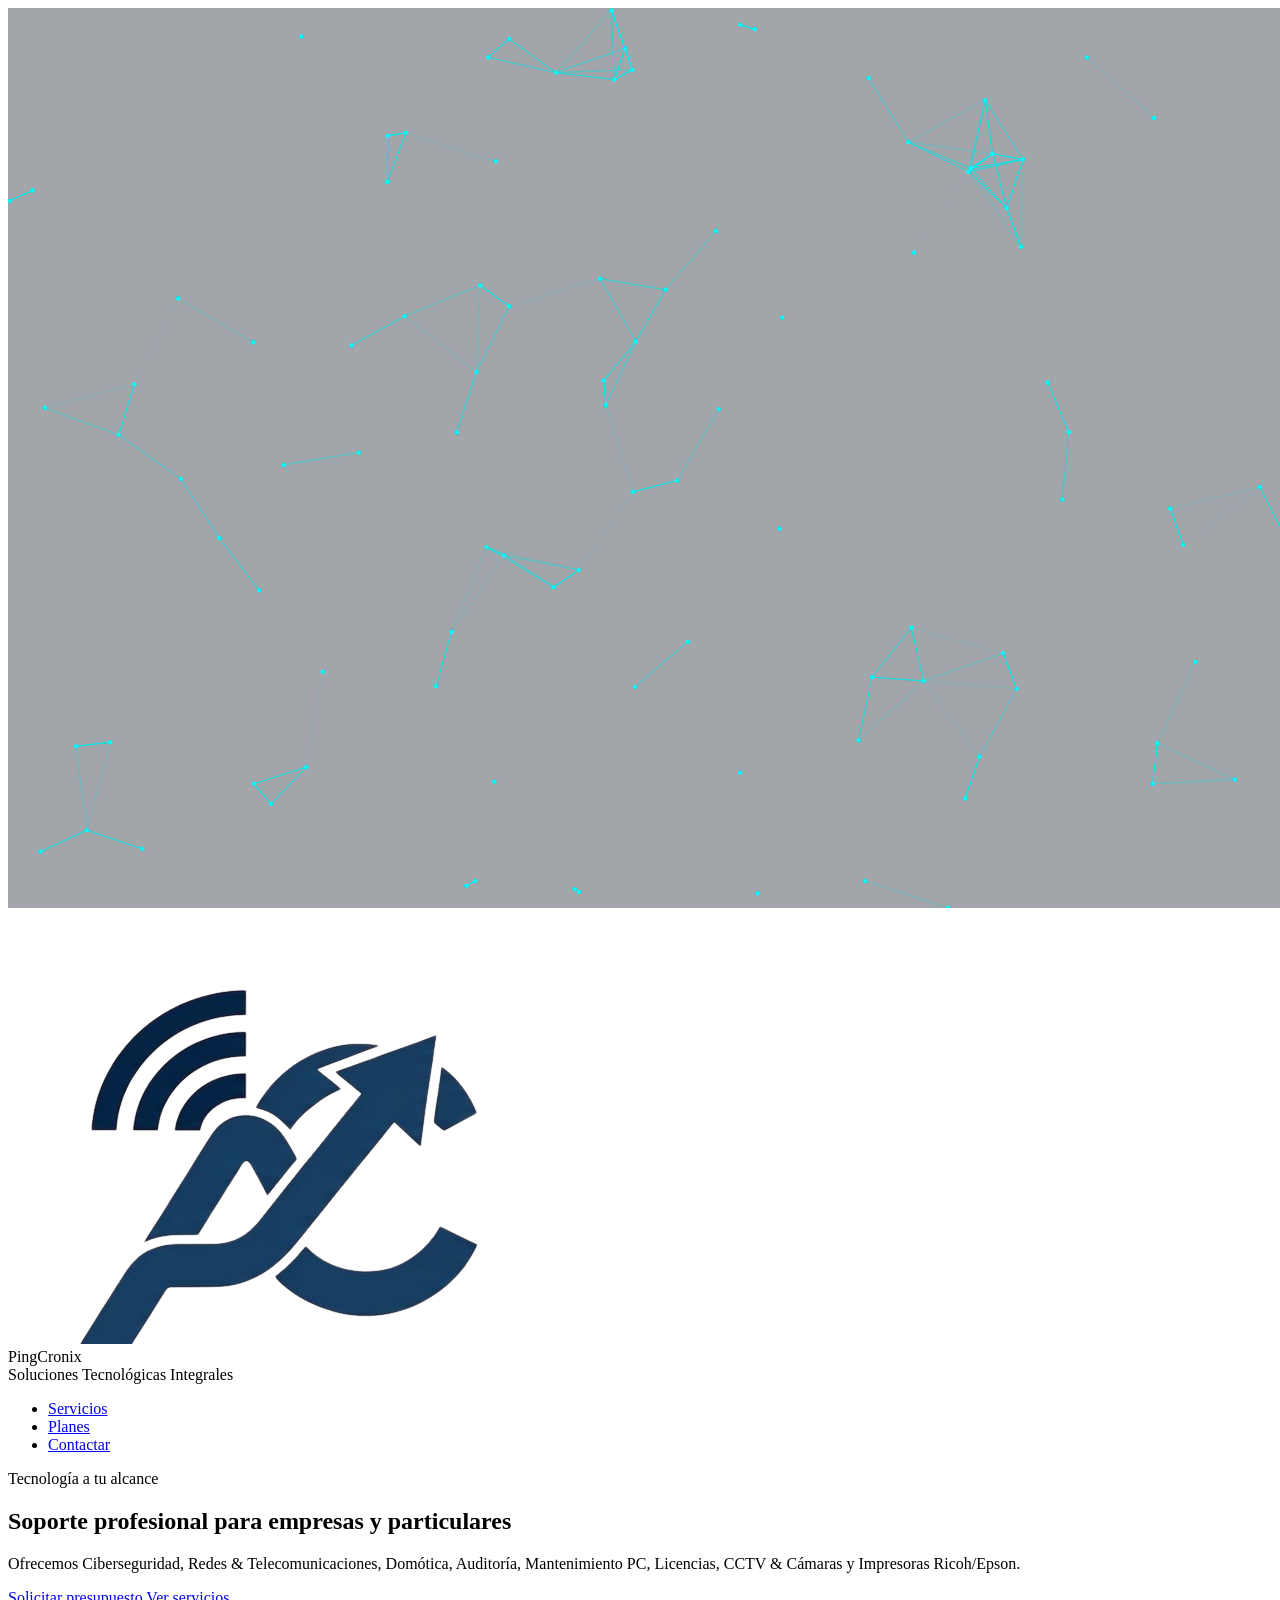
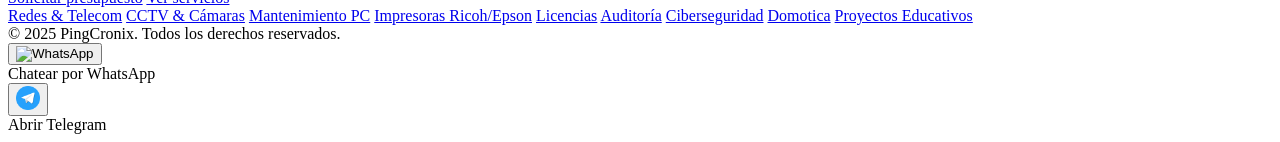
==== index.html @ b3fd03d0 "Update index.html" ====
<!DOCTYPE html>
<html lang="es">
<head>
<meta charset="UTF-8">
<meta name="viewport" content="width=device-width,initial-scale=1.0">
<title>PingCronix — Soluciones Tecnológicas Integrales</title>
<meta name="description" content="Ciberseguridad, Instalación y Mantenimiento de Redes, Soporte Remoto/Presencial, Venta de Licencias, CCTV y Mantenimiento de Impresoras Ricoh y Epson." />
<link rel="stylesheet" href="/pingcronix/css/style.css">
<link rel="stylesheet" href="/pingcronix/css/style-index.css">
<link rel="stylesheet" href="/pingcronix/css/style-Letra.css">
<link rel="stylesheet" href="/pingcronix/css/glow.css">
<!-- <link rel="stylesheet" href="css/style-button.css" /> -->
<link rel="icon" href="favicon.ico" type="image/x-icon" />
</head>
<body>

<!-- FONDO RED DE NODOS -->
<canvas id="techCanvas"></canvas>

<!-- HEADER -->
<header class="container reveal">
  <div class="nav">
    <div class="brand">
      <img src="img/logo.png" alt="Ping Cronix Logo">
      <div>
        <div class="brand-title">PingCronix</div>
        <div class="brand-subtitle neon-text">Soluciones Tecnológicas Integrales</div>
      </div>
    </div>
    <nav>
      <ul>
        <li><a href="pages/servicios.html">Servicios</a></li>
        <!--<li><a href="pages/proyectos.html">Proyectos Educativos</a></li>-->
        <li><a href="pages/precios.html">Planes</a></li>
        <li><a href="pages/contacto.html" class="btn-cta">Contactar</a></li>
      </ul>
    </nav>
  </div>
</header>

<!-- HERO -->
<main class="container">
  <section class="hero">
    <div class="hero-text">
      <span class="eyebrow reveal">Tecnología a tu alcance</span>
      <h1 class="reveal delay">Soporte profesional para empresas y particulares</h1>
      <p class="lead reveal delay">
        Ofrecemos Ciberseguridad, Redes & Telecomunicaciones, Domótica, Auditoría, Mantenimiento PC, Licencias, CCTV & Cámaras y Impresoras Ricoh/Epson.
      </p>
      <div class="cta-row reveal delay">
        <a class="btn-cta" href="pages/contacto.html">Solicitar presupuesto</a>
        <a class="btn-secondary" href="pages/servicios.html">Ver servicios</a>
      </div>
    </div>

    <!-- SECCIÓN DE SERVICIOS -->
    <aside class="mock reveal delay">
      <div class="pulse"></div>
      <div class="service-list">
        <a class="svc card-hover" href="pages/redes.html">Redes & Telecom</a>
        <a class="svc card-hover" href="pages/cctv.html">CCTV & Cámaras</a>
        <a class="svc card-hover" href="pages/pc.html">Mantenimiento PC</a>
        <a class="svc card-hover" href="pages/impresoras.html">Impresoras Ricoh/Epson</a>
        <a class="svc card-hover" href="pages/licencias.html">Licencias</a>
        <a class="svc card-hover" href="pages/auditoria.html">Auditoría</a>
        <a class="svc card-hover" href="pages/ciberseguridad.html">Ciberseguridad</a>
        <a class="svc card-hover" href="pages/domotica.html">Domotica</a>
        <a class="svc card-hover" href="pages/proyectos.html">Proyectos Educativos</a>
      </div>
    </aside>
  </section>
</main>

<!-- FOOTER -->
<footer class="container">
  <div class="footer-content">
    <div>© 2025 PingCronix. Todos los derechos reservados.</div>
  </div>
</footer>

<!-- BOTONES FLOTANTES -->
<div class="chat-float">
  <div style="position:relative;">
    <button class="chat-btn wh" title="WhatsApp" onclick="openWhatsApp()">
      <img src="img/icons/whatsapp.png" alt="WhatsApp" style="width:24px; height:24px;">
    </button>
    <div class="chat-label">Chatear por WhatsApp</div>
  </div>
  <div style="position:relative;">
    <button class="chat-btn tg" title="Telegram" onclick="openTelegram()">
      <img src="img/icons/telegram.png" alt="Telegram" style="width:24px; height:24px;">
    </button>
    <div class="chat-label">Abrir Telegram</div>
  </div>
</div>

<!-- JS -->
<script src="js/main.js"></script>
</body>
</html>
---- css/style-button.css ----
/* Buttons */
.btn, .btn-cta, .btn-secondary, .btn-service-primary, .btn-service-secondary {
  padding: 10px 16px;
  border-radius: 10px;
  font-weight: 600;
  transition: 0.3s;
}
.btn-cta {
  background: linear-gradient(90deg, var(--accent2), var(--accent1));
  color: #04202a;
}
.btn-secondary {
  border: 1px solid var(--muted);
  color: var(--muted);
}
.btn-secondary:hover {
  background: var(--accent2);
  color: var(--bg);
}
.btn-service-primary {
  background: linear-gradient(90deg, var(--accent2), var(--accent1));
}
.btn-service-primary:hover {
  transform: scale(1.05);
  box-shadow: 0 0 12px var(--accent2), 0 0 20px var(--accent1);
}
.btn-service-secondary {
  background: var(--card);
  border: 1px solid var(--muted);
}
.btn-service-secondary:hover {
  background: var(--accent2);
  color: var(--bg);
}

/* Floating Buttons whatsapp - telegram */
.chat-float, .service-buttons {
  position: fixed;
  right: 18px;
  bottom: 18px;
  display: flex;
  flex-direction: column;
  gap: 14px;
  z-index: 60;
}
.chat-btn {
  width: 56px;
  height: 56px;
  border-radius: 50%;
  display: flex;
  align-items: center;
  justify-content: center;
  font-weight: bold;
  font-size: 1rem;
  color: #fff;
  cursor: pointer;
  border: none;
  position: relative;
  transition: all 0.3s ease;
}
.chat-btn.wh {
  background: #25d366;
  box-shadow: 0 0 12px #25d366, 0 0 20px #25d366;
}
.chat-btn.tg {
  background: #37aee2;
  box-shadow: 0 0 12px #37aee2, 0 0 20px #37aee2;
}
.chat-label {
  position: absolute;
  right: 70px;
  top: 50%;
  transform: translateY(-50%) translateX(10px);
  opacity: 0;
  background: var(--glass);
  color: var(--muted);
}
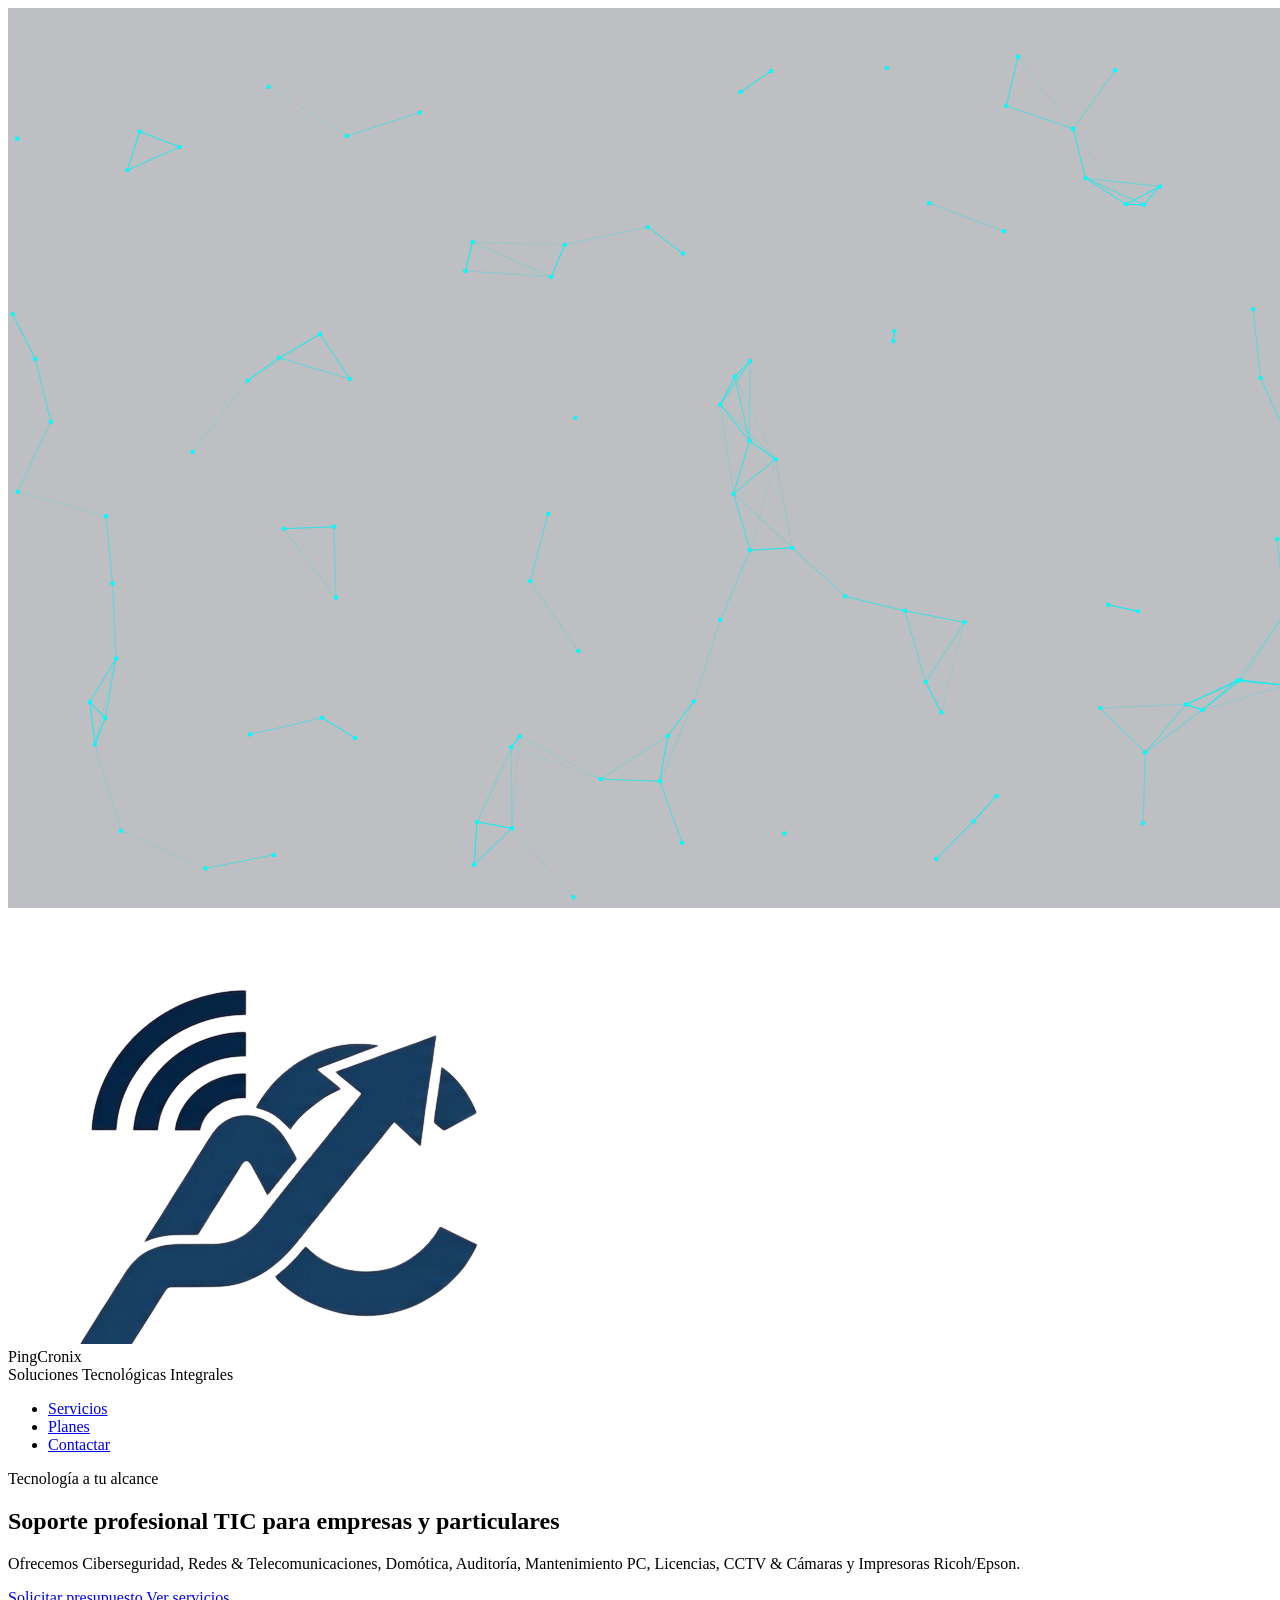
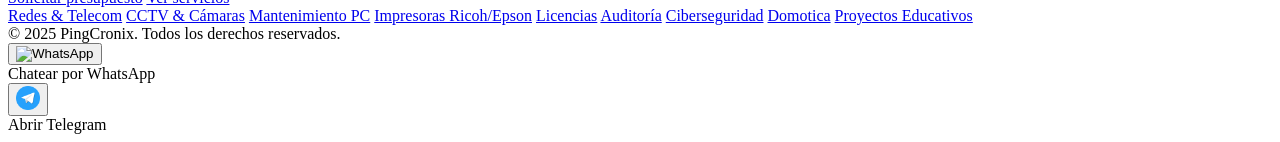
==== commit 0ba97638: "Update index.html" ====
--- a/index.html
+++ b/index.html
@@ -43,7 +43,7 @@
   <section class="hero">
     <div class="hero-text">
       <span class="eyebrow reveal">Tecnología a tu alcance</span>
-      <h1 class="reveal delay">Soporte profesional para empresas y particulares</h1>
+      <h1 class="reveal delay">Soporte profesional TIC para empresas y particulares</h1>
       <p class="lead reveal delay">
         Ofrecemos Ciberseguridad, Redes & Telecomunicaciones, Domótica, Auditoría, Mantenimiento PC, Licencias, CCTV & Cámaras y Impresoras Ricoh/Epson.
       </p>
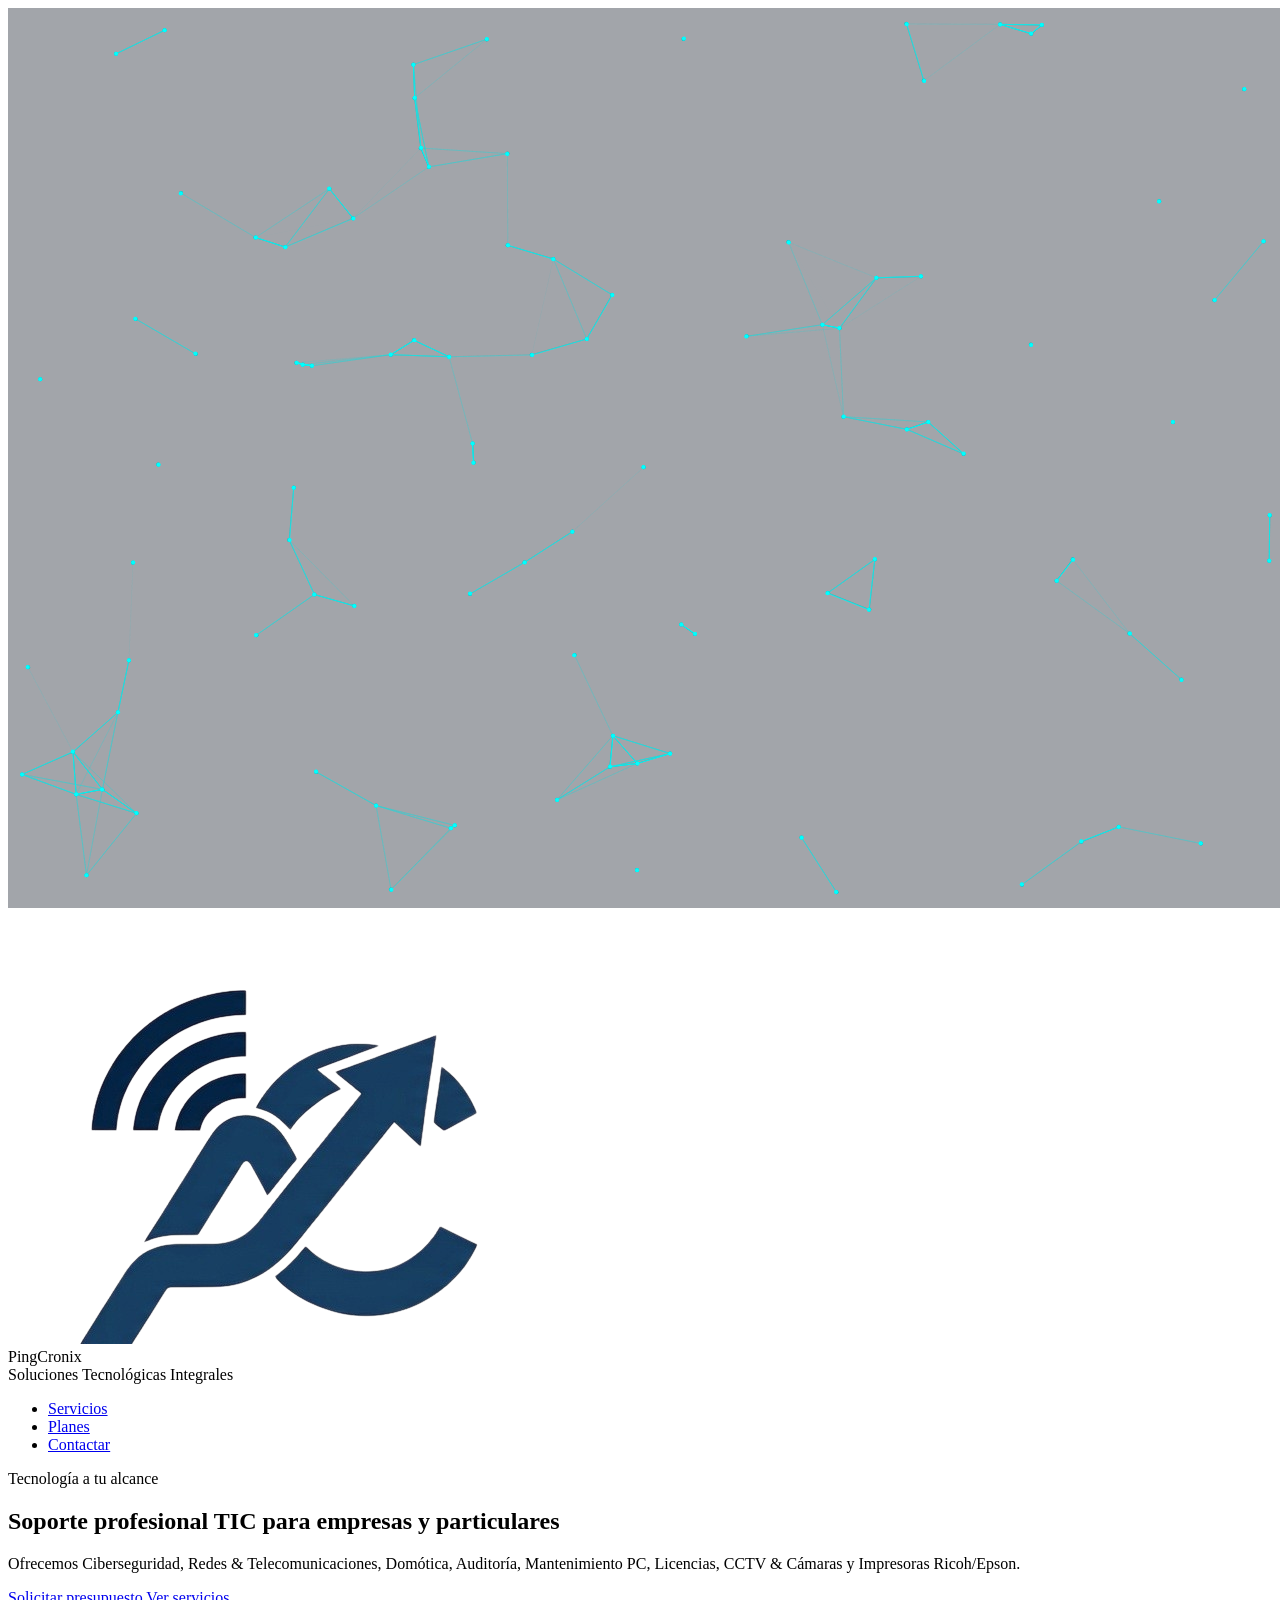
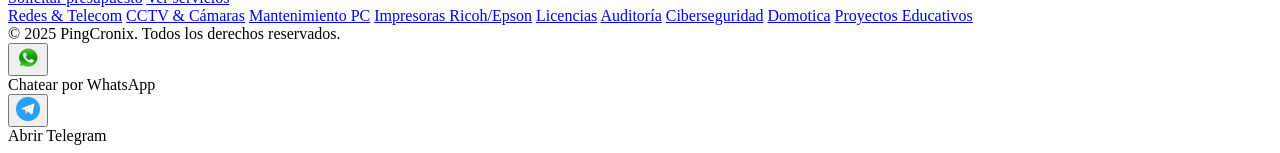
==== commit e65b0203: "Update index.html" ====
--- a/index.html
+++ b/index.html
@@ -82,7 +82,7 @@
 <div class="chat-float">
   <div style="position:relative;">
     <button class="chat-btn wh" title="WhatsApp" onclick="openWhatsApp()">
-      <img src="img/icons/whatsapp.png" alt="WhatsApp" style="width:24px; height:24px;">
+      <img src="img/icons/WhatsApp.png" alt="WhatsApp" style="width:24px; height:24px;">
     </button>
     <div class="chat-label">Chatear por WhatsApp</div>
   </div>
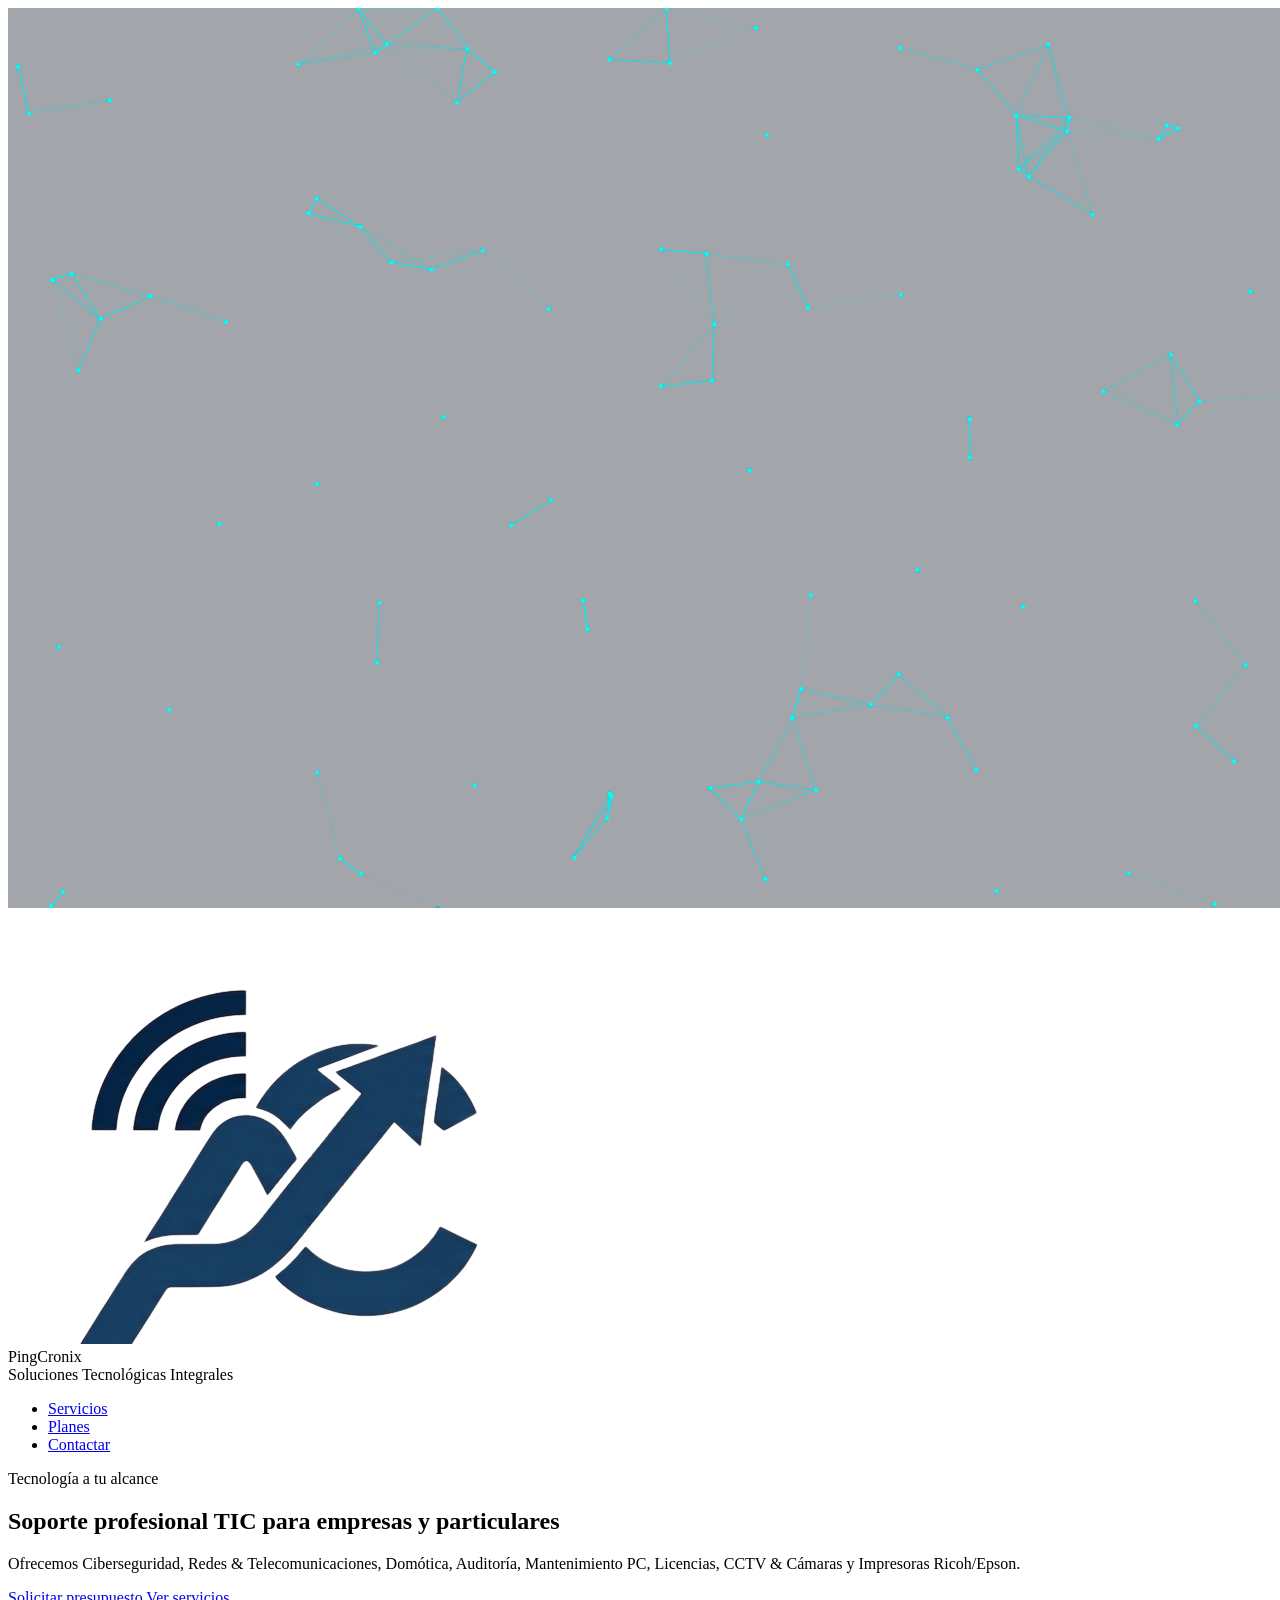
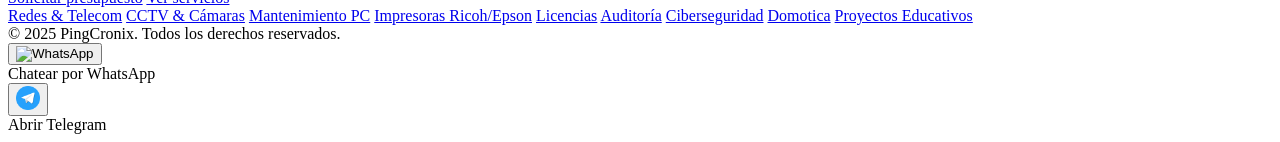
==== commit fb64fdef: "Update index.html" ====
--- a/index.html
+++ b/index.html
@@ -82,7 +82,7 @@
 <div class="chat-float">
   <div style="position:relative;">
     <button class="chat-btn wh" title="WhatsApp" onclick="openWhatsApp()">
-      <img src="img/icons/WhatsApp.png" alt="WhatsApp" style="width:24px; height:24px;">
+      <img src="/pingcronix/img/icons/WhatsApp.png" alt="WhatsApp" style="width:24px; height:24px;">
     </button>
     <div class="chat-label">Chatear por WhatsApp</div>
   </div>
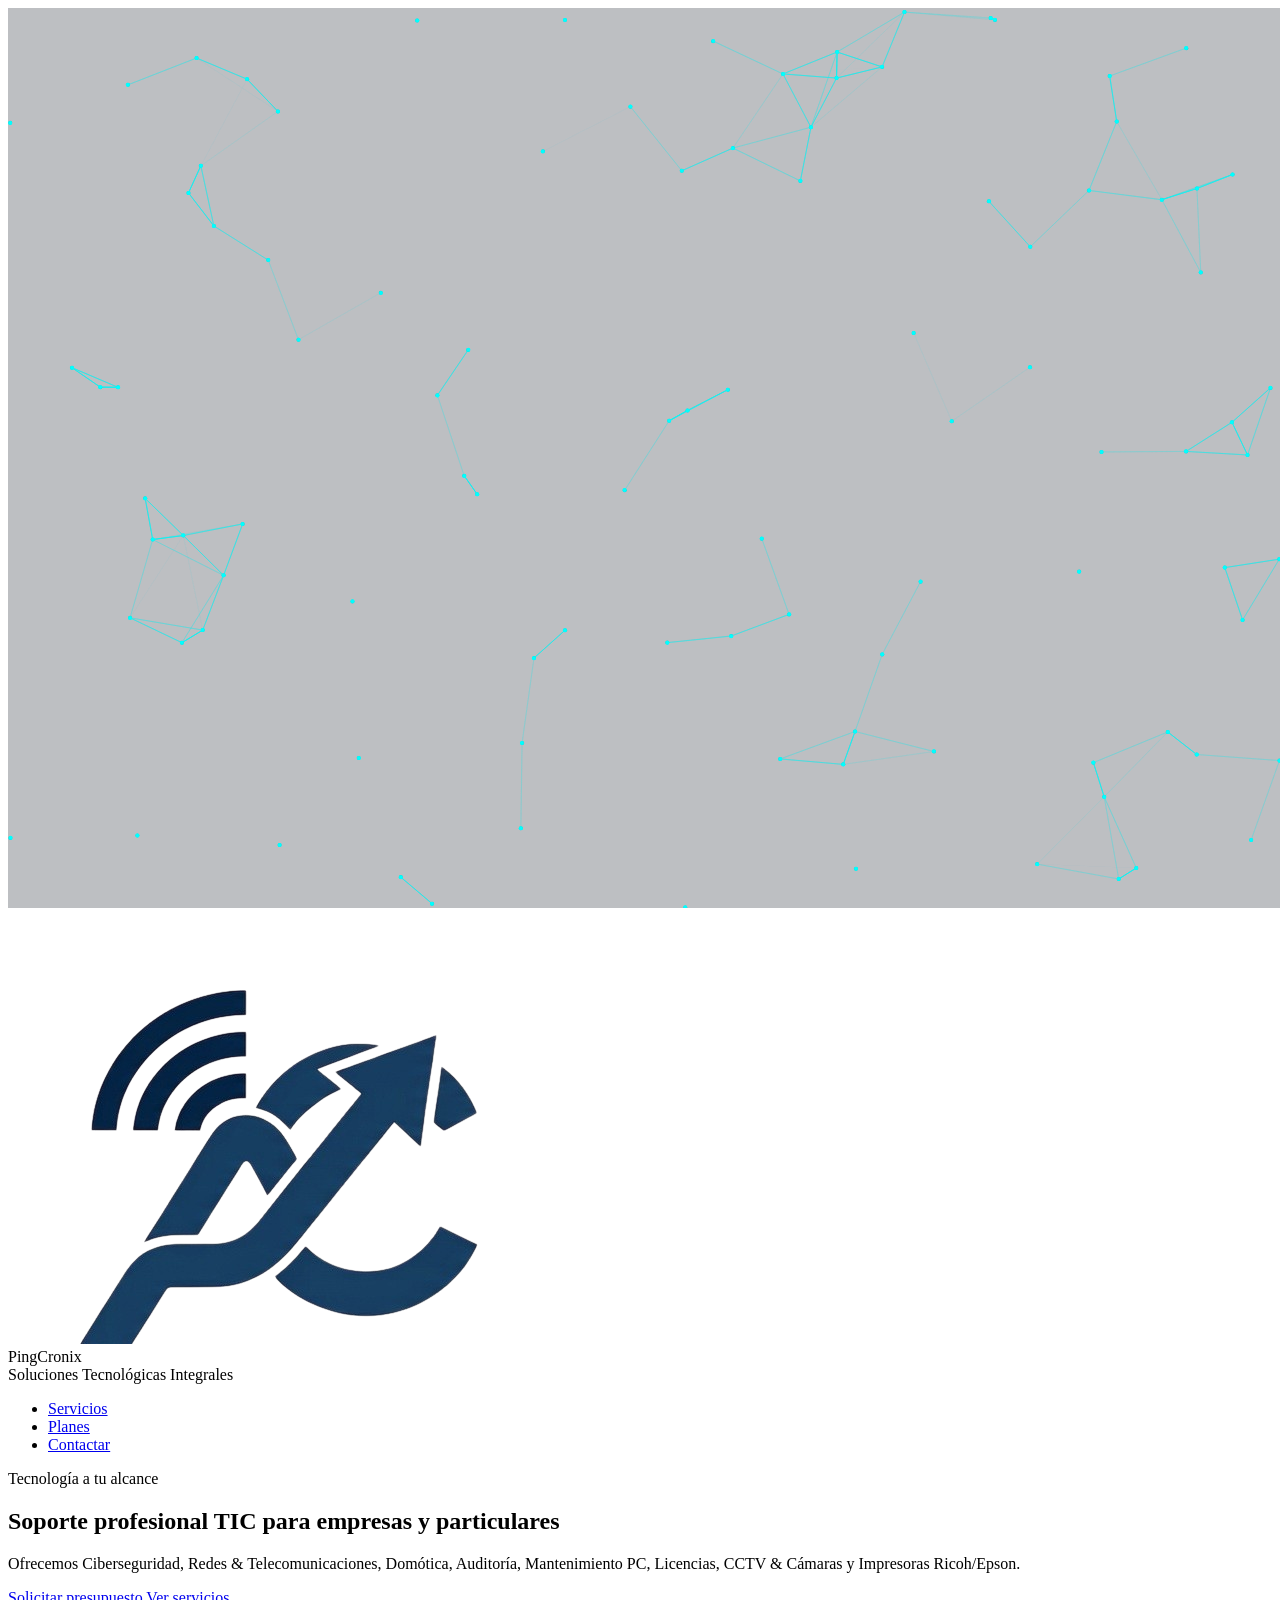
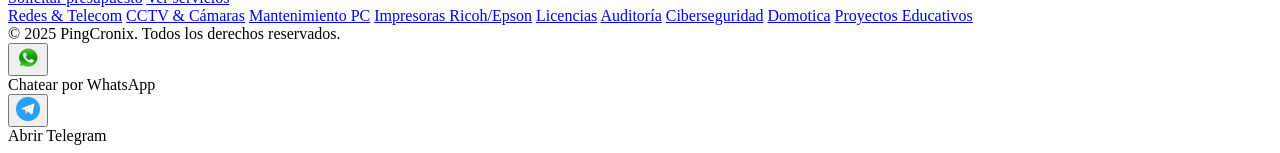
==== commit 4debb799: "Update index.html" ====
--- a/index.html
+++ b/index.html
@@ -82,7 +82,7 @@
 <div class="chat-float">
   <div style="position:relative;">
     <button class="chat-btn wh" title="WhatsApp" onclick="openWhatsApp()">
-      <img src="/pingcronix/img/icons/WhatsApp.png" alt="WhatsApp" style="width:24px; height:24px;">
+      <img src="img/icons/WhatsApp.png" alt="WhatsApp" style="width:24px; height:24px;">
     </button>
     <div class="chat-label">Chatear por WhatsApp</div>
   </div>
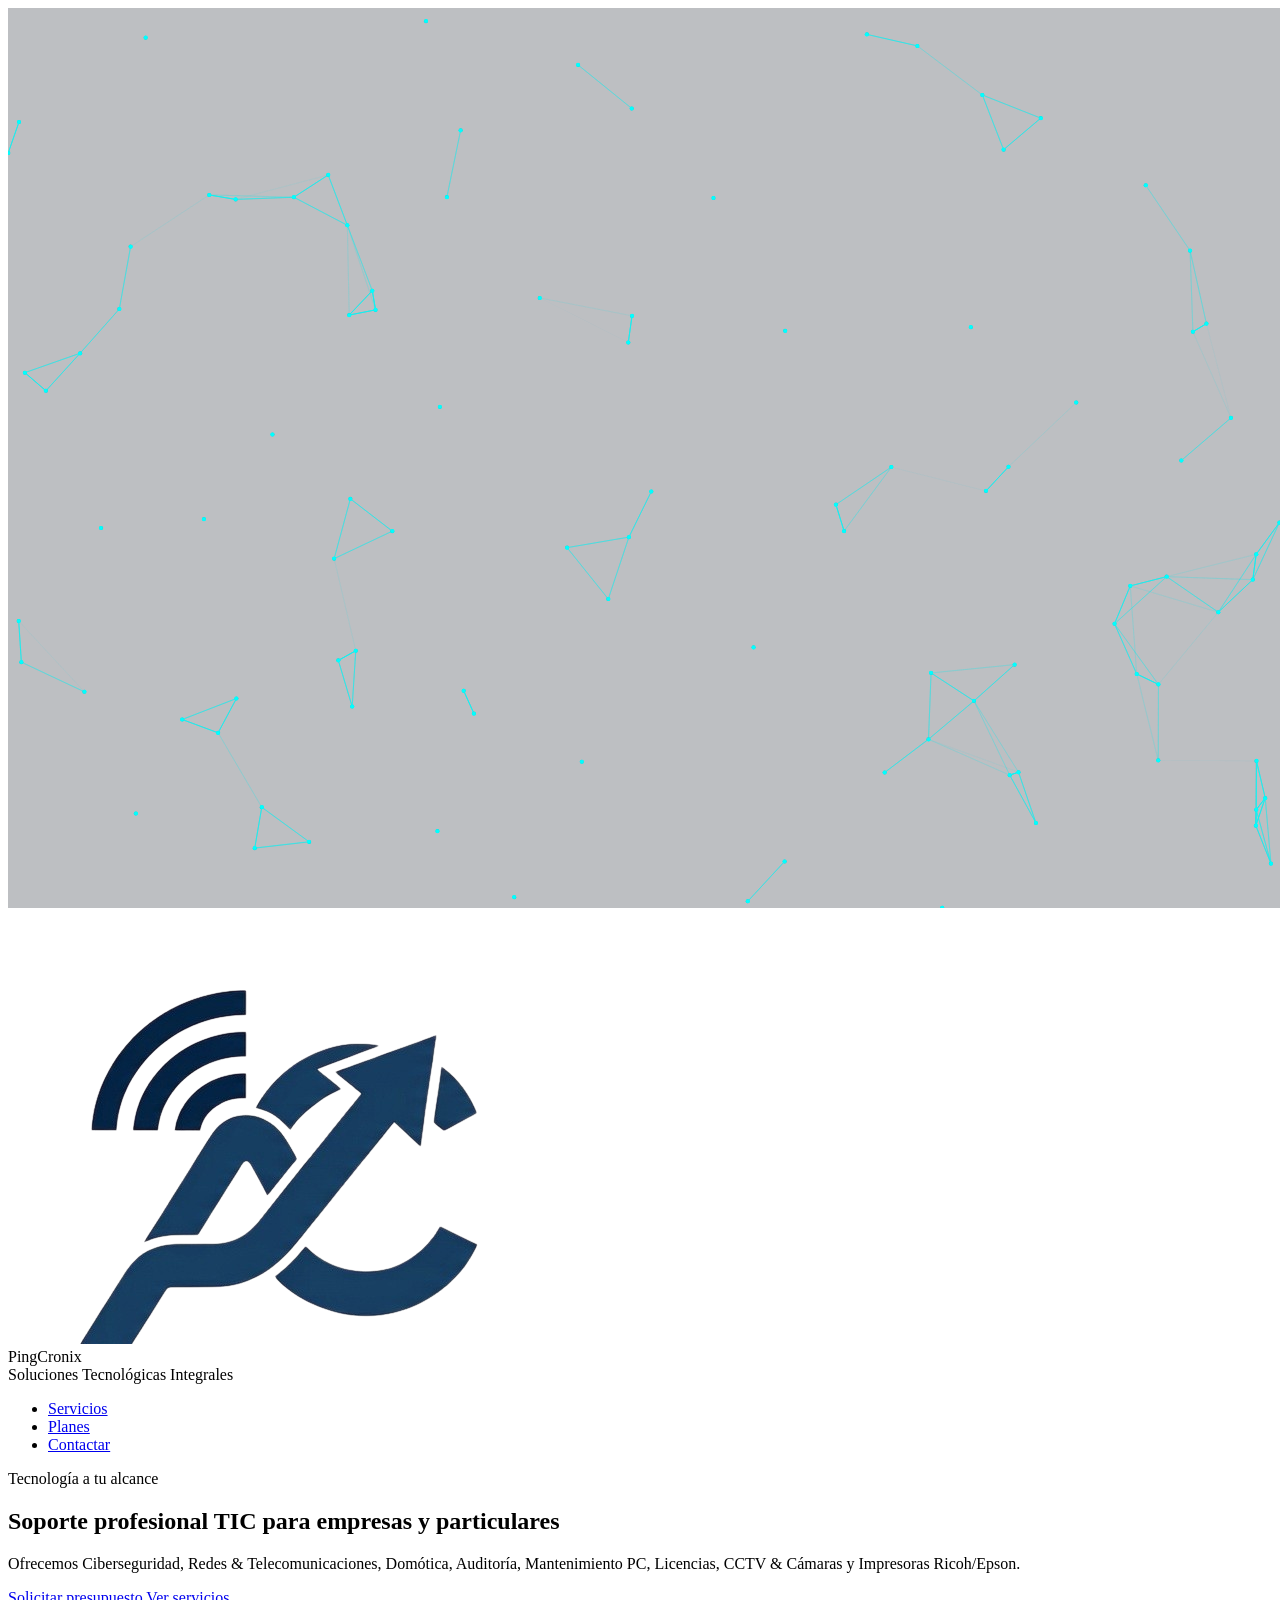
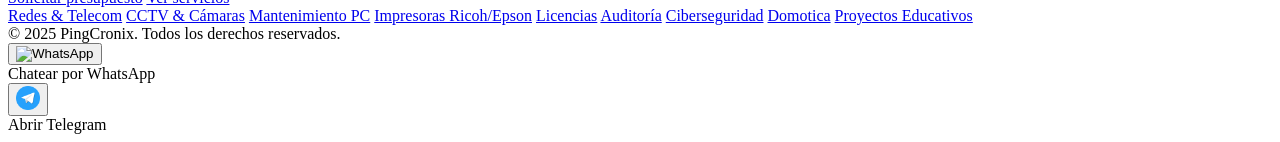
==== commit 63fc74af: "Update index.html" ====
--- a/index.html
+++ b/index.html
@@ -82,7 +82,7 @@
 <div class="chat-float">
   <div style="position:relative;">
     <button class="chat-btn wh" title="WhatsApp" onclick="openWhatsApp()">
-      <img src="img/icons/WhatsApp.png" alt="WhatsApp" style="width:24px; height:24px;">
+      <img src="img/icons/whatsapp.png" alt="WhatsApp" style="width:24px; height:24px;">
     </button>
     <div class="chat-label">Chatear por WhatsApp</div>
   </div>
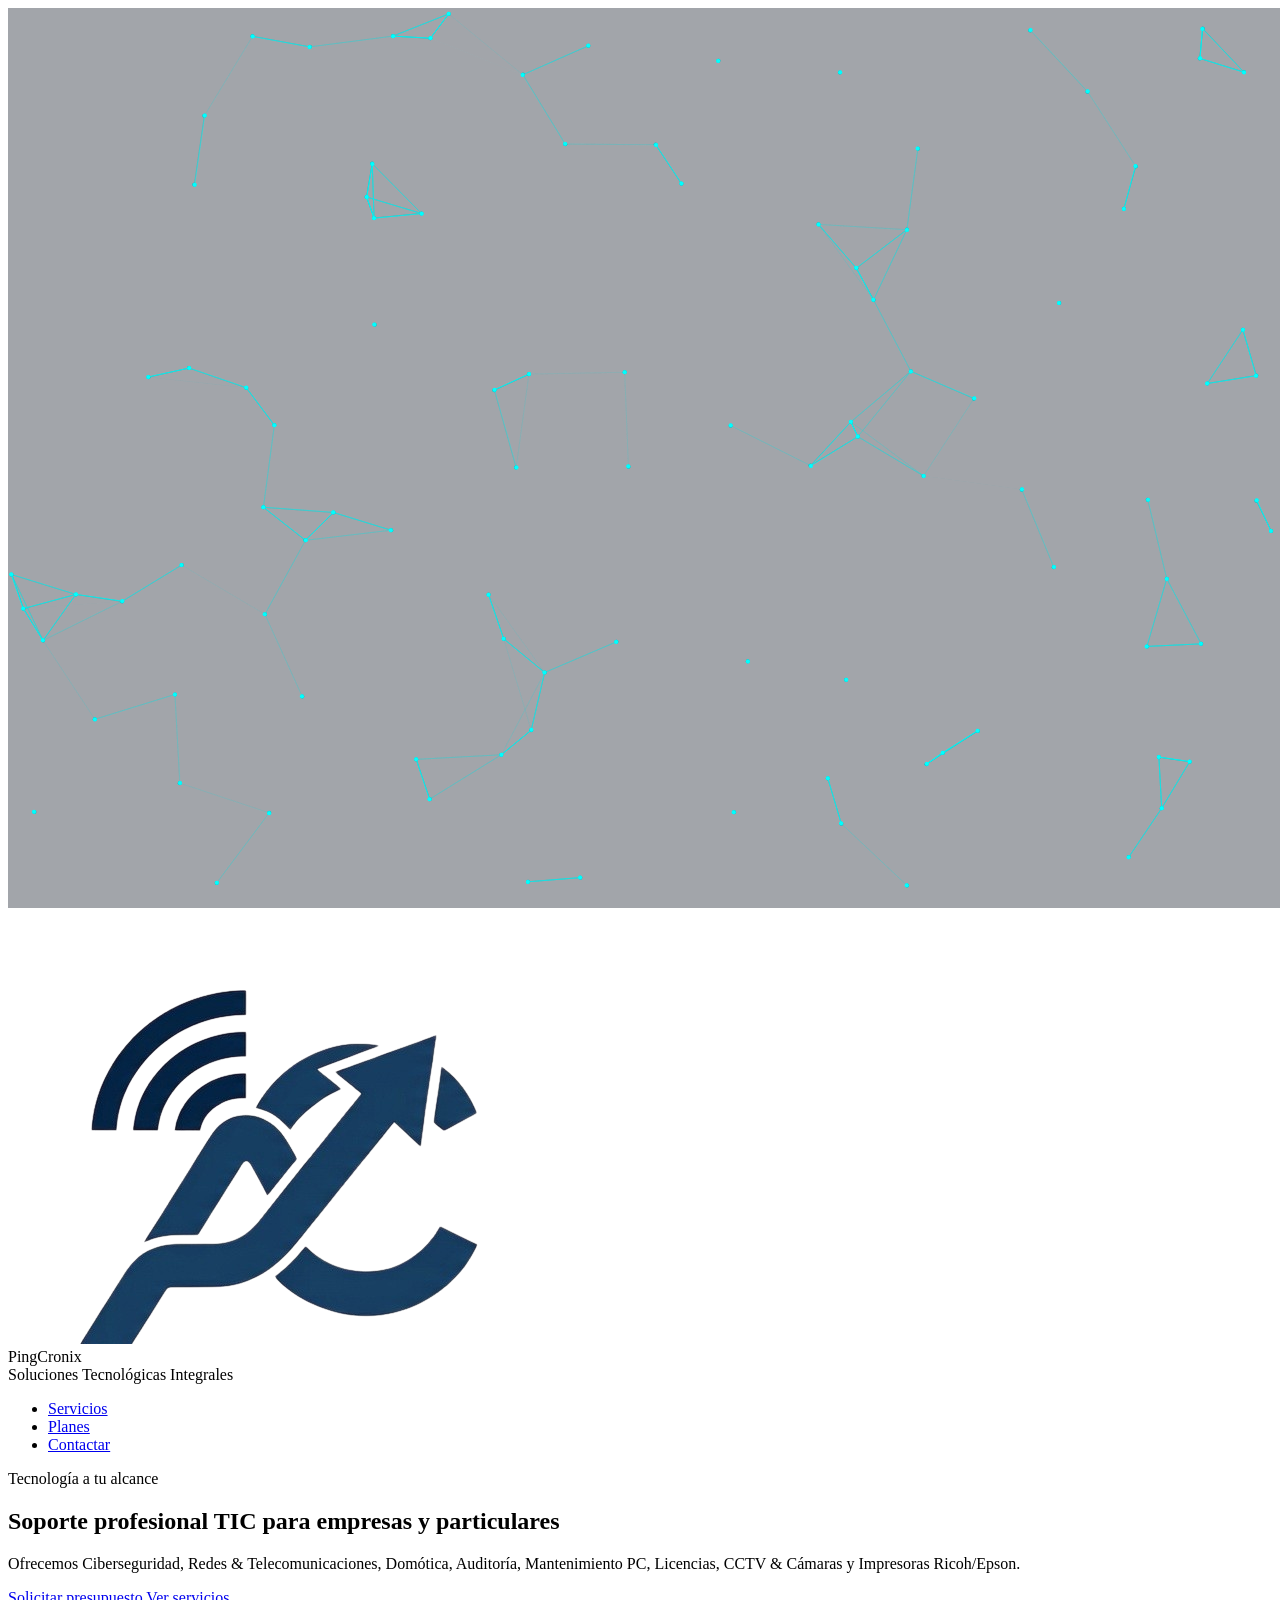
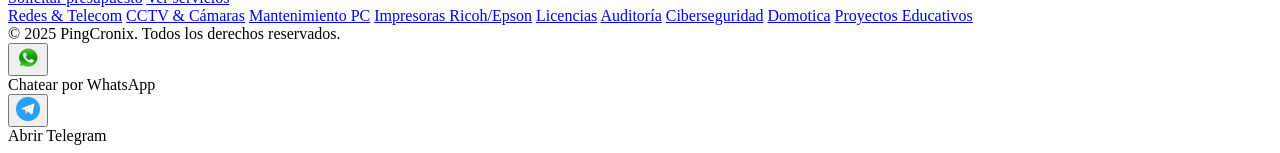
==== commit f2f81ac8: "Update index.html" ====
--- a/index.html
+++ b/index.html
@@ -96,5 +96,22 @@
 
 <!-- JS -->
 <script src="js/main.js"></script>
+  <script>
+// Función para abrir WhatsApp con mensaje personalizado
+function openWhatsApp() {
+  const telefono = "1234567890"; // tu número de WhatsApp con código de país (ej: 521XXXXXXXXXX)
+  const mensaje = "Hola, quisiera solicitar información sobre PingCronix.";
+  const url = `https://wa.me/${telefono}?text=${encodeURIComponent(mensaje)}`;
+  window.open(url, "_blank");
+}
+
+// Función para abrir Telegram (opcional)
+function openTelegram() {
+  const username = "TuUsuarioTelegram"; // reemplaza con tu username
+  const mensaje = "Hola, quisiera solicitar información sobre PingCronix.";
+  const url = `https://t.me/${username}?text=${encodeURIComponent(mensaje)}`;
+  window.open(url, "_blank");
+}
+</script>
 </body>
 </html>
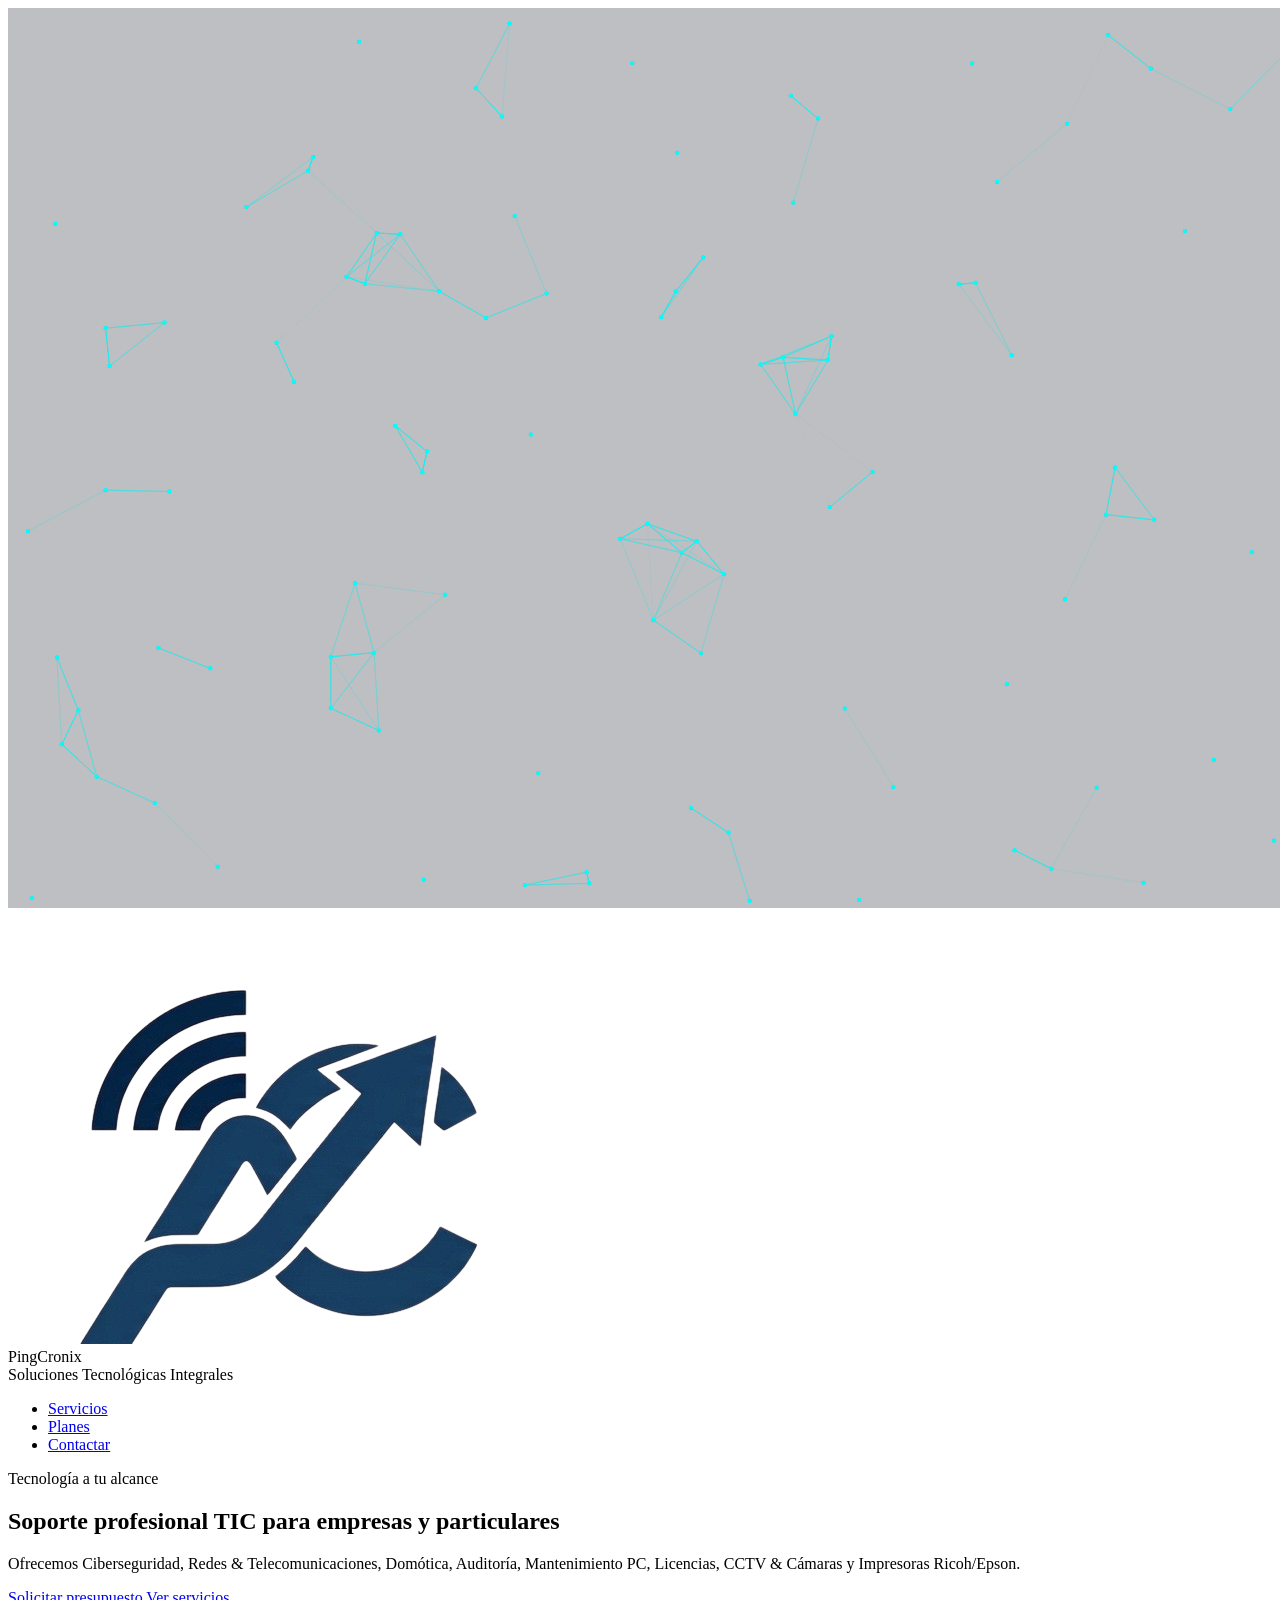
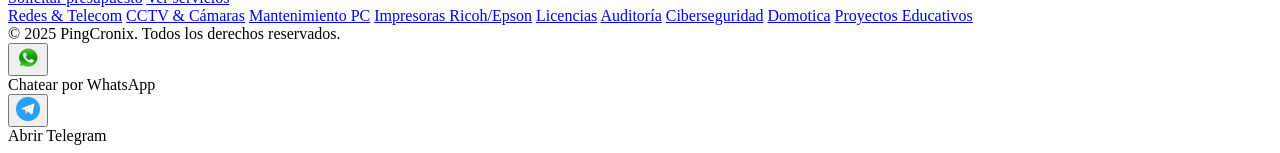
==== commit 94eb0cf7: "Update index.html" ====
--- a/index.html
+++ b/index.html
@@ -99,7 +99,7 @@
   <script>
 // Función para abrir WhatsApp con mensaje personalizado
 function openWhatsApp() {
-  const telefono = "1234567890"; // tu número de WhatsApp con código de país (ej: 521XXXXXXXXXX)
+  const telefono = "+593995984181"; // tu número de WhatsApp con código de país (ej: 521XXXXXXXXXX)
   const mensaje = "Hola, quisiera solicitar información sobre PingCronix.";
   const url = `https://wa.me/${telefono}?text=${encodeURIComponent(mensaje)}`;
   window.open(url, "_blank");
@@ -107,7 +107,7 @@
 
 // Función para abrir Telegram (opcional)
 function openTelegram() {
-  const username = "TuUsuarioTelegram"; // reemplaza con tu username
+  const username = "@pingcronix"; // reemplaza con tu username
   const mensaje = "Hola, quisiera solicitar información sobre PingCronix.";
   const url = `https://t.me/${username}?text=${encodeURIComponent(mensaje)}`;
   window.open(url, "_blank");
